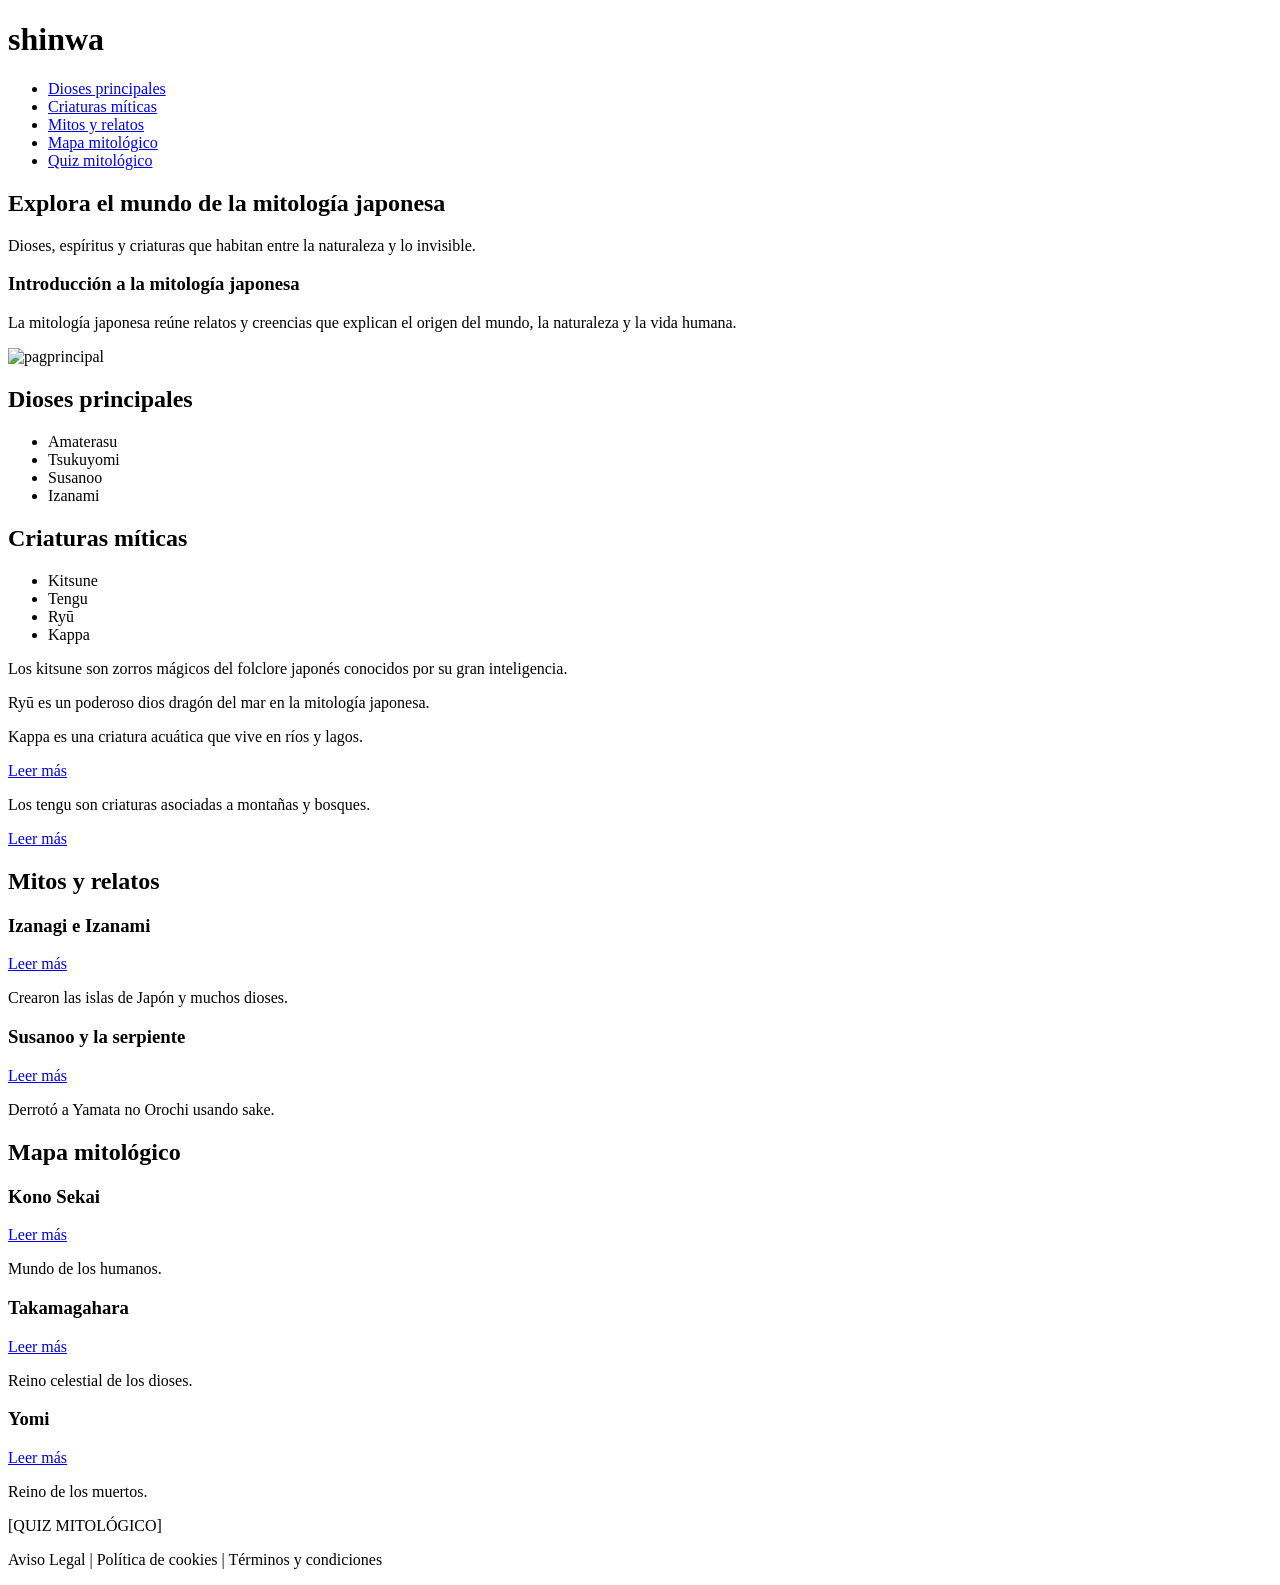
==== index.html/index.html @ 1666ad25 "m" ====
<!DOCTYPE html>
<html lang="es">
<head>
    <meta charset="UTF-8">
    <title>Shinwa - Mitología Japonesa</title>
</head>

<body>

<header>
    <h1>shinwa</h1>

    <nav>
        <ul>
            <li><a href="#dioses">Dioses principales</a></li>
            <li><a href="#criaturas">Criaturas míticas</a></li>
            <li><a href="#mitos">Mitos y relatos</a></li>
            <li><a href="#mapa">Mapa mitológico</a></li>
            <li><a href="#quiz">Quiz mitológico</a></li>
        </ul>
    </nav>
</header>

<main>

<section>
    <h2>Explora el mundo de la mitología japonesa</h2>
    <p>Dioses, espíritus y criaturas que habitan entre la naturaleza y lo invisible.</p>

    <h3>Introducción a la mitología japonesa</h3>
    <p>
        La mitología japonesa reúne relatos y creencias que explican el origen del mundo, 
        la naturaleza y la vida humana.
    </p>
</section>
<img src="img/pagprincipal.png" alt="pagprincipal">
<section id="dioses">
    <h2>Dioses principales</h2>
    <ul>
        <li>Amaterasu</li>
        <li>Tsukuyomi</li>
        <li>Susanoo</li>
        <li>Izanami</li>
    </ul>
</section>

<section id="criaturas">
    <h2>Criaturas míticas</h2>

    <ul>
        <li>Kitsune</li>
        <li>Tengu</li>
        <li>Ryū</li>
        <li>Kappa</li>
    </ul>

    <article>
        <p>
            Los kitsune son zorros mágicos del folclore japonés conocidos por su gran inteligencia.
        </p>
       
    </article>

    <article>
        <p>
            Ryū es un poderoso dios dragón del mar en la mitología japonesa.
        </p>
        
    </article>

    <article>
        <p>
            Kappa es una criatura acuática que vive en ríos y lagos.
        </p>
        <a href="#">Leer más</a>
    </article>

    <article>
        <p>
            Los tengu son criaturas asociadas a montañas y bosques.
        </p>
        <a href="#">Leer más</a>
    </article>
</section>

<section id="mitos">
    <h2>Mitos y relatos</h2>

    <article>
        <h3>Izanagi e Izanami</h3>
        <a href="#">Leer más</a>
         <p>
            Crearon las islas de Japón y muchos dioses.
        </p>
    </article>

    <article>
        <h3>Susanoo y la serpiente</h3>
        <a href="#">Leer más</a>
         <p>
            Derrotó a Yamata no Orochi usando sake.
        </p>
    </article>
</section>

<section id="mapa">
    <h2>Mapa mitológico</h2>

    <article>
        <h3>Kono Sekai</h3>
        <a href="#">Leer más</a>
        <p>Mundo de los humanos.</p>
    </article>

    <article>
        <h3>Takamagahara</h3>
        <a href="#">Leer más</a>
        <p>Reino celestial de los dioses.</p>
    </article>

    <article>
        <h3>Yomi</h3>
        <a href="#">Leer más</a>
        <p>Reino de los muertos.</p>
    </article>
</section>

<section id="quiz">
   
    <p>[QUIZ MITOLÓGICO]</p>
</section>

</main>

<footer>
    <p>Aviso Legal | Política de cookies | Términos y condiciones</p>
</footer>

</body>
</html>
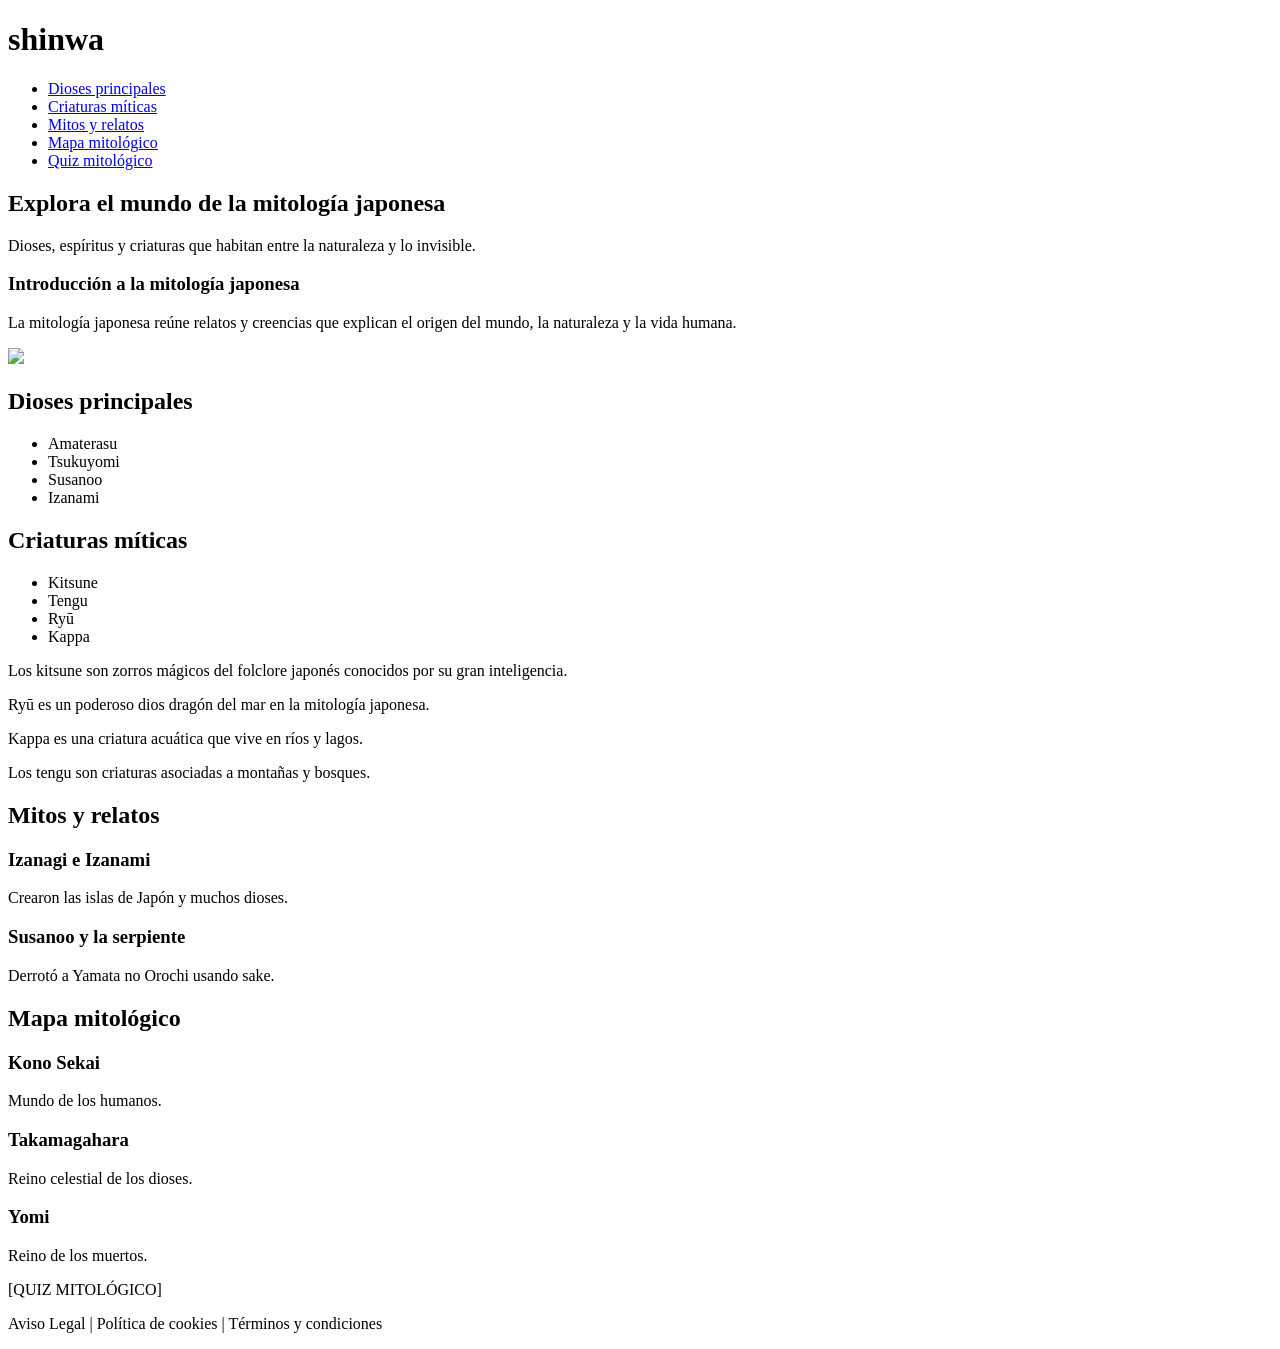
==== commit db5df4a6: "m" ====
--- a/index.html/index.html
+++ b/index.html/index.html
@@ -33,7 +33,7 @@
         la naturaleza y la vida humana.
     </p>
 </section>
-<img src="img/pagprincipal.png" alt="pagprincipal">
+<img src="img/pagprincipal.png">
 <section id="dioses">
     <h2>Dioses principales</h2>
     <ul>
@@ -72,14 +72,14 @@
         <p>
             Kappa es una criatura acuática que vive en ríos y lagos.
         </p>
-        <a href="#">Leer más</a>
+        
     </article>
 
     <article>
         <p>
             Los tengu son criaturas asociadas a montañas y bosques.
         </p>
-        <a href="#">Leer más</a>
+        
     </article>
 </section>
 
@@ -88,7 +88,7 @@
 
     <article>
         <h3>Izanagi e Izanami</h3>
-        <a href="#">Leer más</a>
+    
          <p>
             Crearon las islas de Japón y muchos dioses.
         </p>
@@ -96,7 +96,7 @@
 
     <article>
         <h3>Susanoo y la serpiente</h3>
-        <a href="#">Leer más</a>
+        
          <p>
             Derrotó a Yamata no Orochi usando sake.
         </p>
@@ -108,19 +108,19 @@
 
     <article>
         <h3>Kono Sekai</h3>
-        <a href="#">Leer más</a>
+       
         <p>Mundo de los humanos.</p>
     </article>
 
     <article>
         <h3>Takamagahara</h3>
-        <a href="#">Leer más</a>
+        
         <p>Reino celestial de los dioses.</p>
     </article>
 
     <article>
         <h3>Yomi</h3>
-        <a href="#">Leer más</a>
+        
         <p>Reino de los muertos.</p>
     </article>
 </section>
